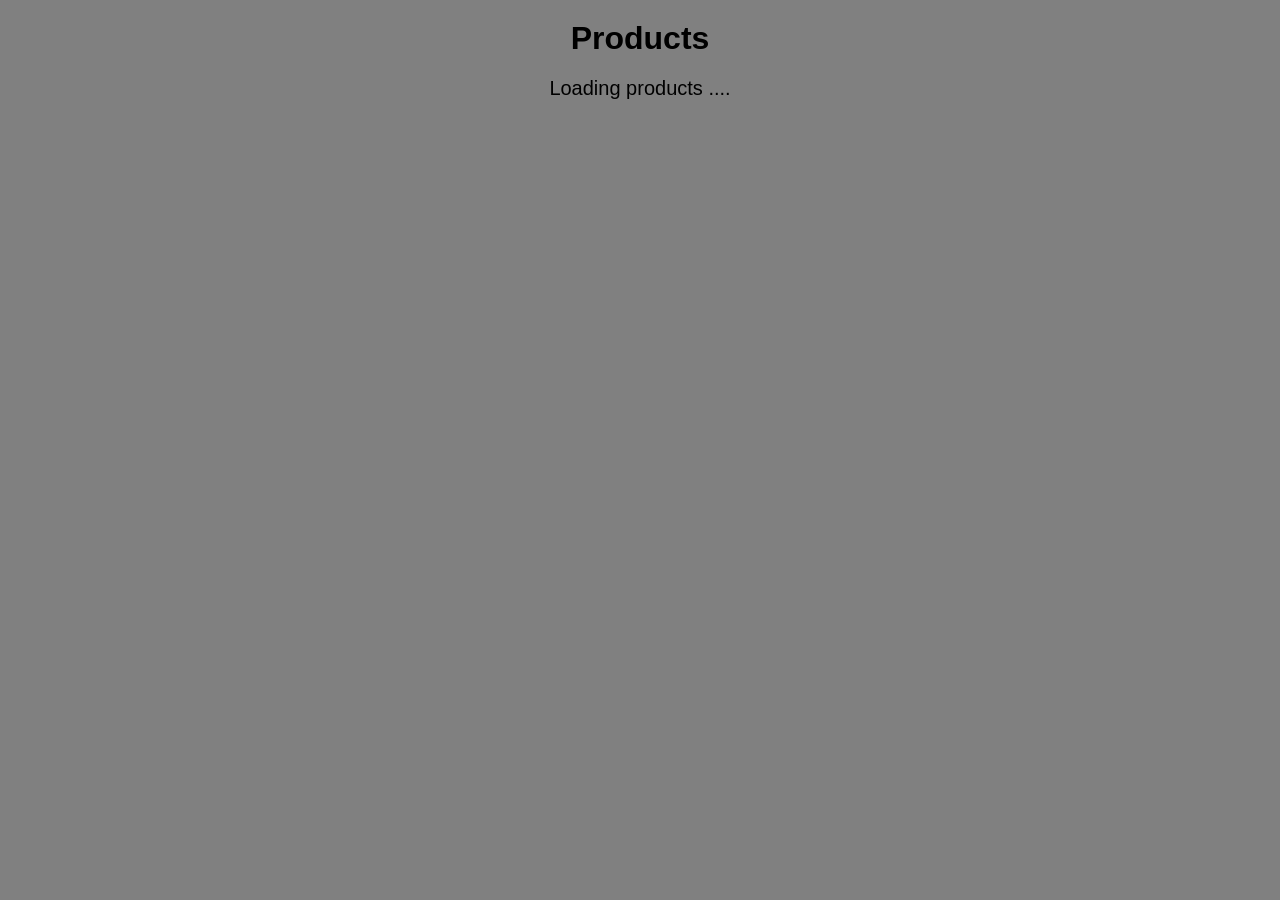
==== Promises/index.html @ 52338a0c "feat: fetch and display products using Fetch API" ====
<!DOCTYPE html>
<html lang="en">

<head>
    <meta charset="UTF-8">
    <meta name="viewport" content="width=device-width, initial-scale=1.0">
    <title>Promises </title>
    <link rel="stylesheet" href="style.css">
</head>

<body>
    <h1 class="products-heading">Products</h1>

    <!-- pending state -->
    <div class="loading" id="loading">
        Loading products ....

    </div>

    <div class="products" id="products">
        <!-- <div class="card">
            <img src="" alt="">
            <h3>Perfume</h3>
            <h2>Price : $120</h2>
            <button>Add to Cart</button>
        </div> -->

    </div>

    <script src="script.js"></script>
</body>

</html>
---- Promises/style.css ----
* {
    margin: 0;
    padding: 0;
    box-sizing: border-box;
    font-family: Arial, Helvetica, sans-serif;
}

body {
    background-color: gray;
}

.products-heading {
    text-align: center;
    margin: 20px 0;
}


/* products Container */
.products {
    margin: 0 20px;
    display: flex;
    flex-wrap: wrap;
    justify-content: center;
    gap: 25px;
}

.card {
    background-color: white;
    border-radius: 5px;
    padding: 20px;
    width: 250px;
    display: flex;
    flex-direction: column;
    justify-content: space-between;
}

.card h3 {
    margin: 10px 0;
    font-size: 14px;
}

.card img {
    width: 100%;
    height: 220px;
}

.card p {
    margin: 12px 0;
}

.card h2 {
    margin: 8px 0;
    color: green;
    font-size: 16px;
    font-weight: bold;
}

.card button {
    margin-top: 15px;
    width: 100%;
    padding: 10px;
    border: none;
    color: white;
    background-color: rgb(6, 6, 73);
    cursor: pointer;
    border-radius: 15px;
    font-size: 16px;
}

#loading {
    text-align: center;
    font-size: 20px;
    margin-bottom: 20px;
}
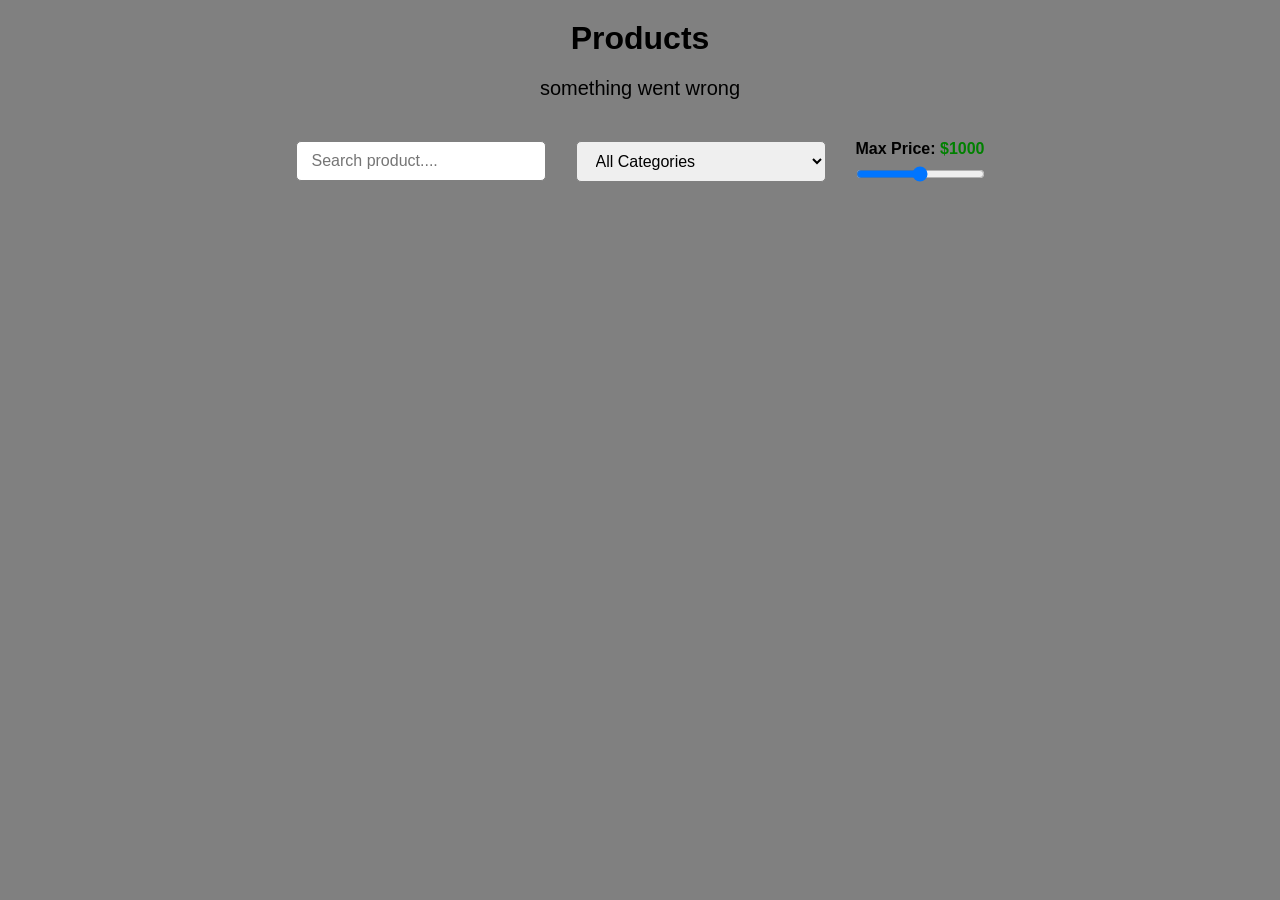
==== commit b91f8534: "Added getProducts() function and displayProducts() as a part of DOM project" ====
--- a/Promises/index.html
+++ b/Promises/index.html
@@ -17,6 +17,27 @@
 
     </div>
 
+    <!-- Filter -->
+    <div class="filter">
+
+        <!-- search product -->
+        <input type="text" placeholder="Search product...." id="search">
+
+        <!-- Filter product by category -->
+        <select id="category">
+            <option value="all">All Categories</option>
+
+        </select>
+
+        <!-- Price Filter -->
+        <div class="price-filter">
+            <label>Max Price: <span id="priceValue">$1000</span></label>
+            <input type="range" id="priceRange" min="0" max="1000" value="500">
+        </div>
+
+
+    </div>
+
     <div class="products" id="products">
         <!-- <div class="card">
             <img src="" alt="">
--- a/Promises/style.css
+++ b/Promises/style.css
@@ -1,74 +1,120 @@
 * {
-    margin: 0;
-    padding: 0;
-    box-sizing: border-box;
-    font-family: Arial, Helvetica, sans-serif;
+  margin: 0;
+  padding: 0;
+  box-sizing: border-box;
+  font-family: Arial, Helvetica, sans-serif;
 }
 
 body {
-    background-color: gray;
+  background-color: gray;
 }
 
 .products-heading {
-    text-align: center;
-    margin: 20px 0;
+  text-align: center;
+  margin: 20px 0;
 }
-
 
 /* products Container */
 .products {
-    margin: 0 20px;
-    display: flex;
-    flex-wrap: wrap;
-    justify-content: center;
-    gap: 25px;
+  margin: 0 20px;
+  display: flex;
+  flex-wrap: wrap;
+  justify-content: center;
+  gap: 25px;
 }
 
 .card {
-    background-color: white;
-    border-radius: 5px;
-    padding: 20px;
-    width: 250px;
-    display: flex;
-    flex-direction: column;
-    justify-content: space-between;
+  background-color: white;
+  border-radius: 5px;
+  padding: 20px;
+  width: 250px;
+  display: flex;
+  flex-direction: column;
+  justify-content: space-between;
 }
 
 .card h3 {
-    margin: 10px 0;
-    font-size: 14px;
+  margin: 10px 0;
+  font-size: 14px;
 }
 
 .card img {
-    width: 100%;
-    height: 220px;
+  width: 100%;
+  height: 220px;
 }
 
 .card p {
-    margin: 12px 0;
+  margin: 12px 0;
 }
 
 .card h2 {
-    margin: 8px 0;
-    color: green;
-    font-size: 16px;
+  margin: 8px 0;
+  color: green;
+  font-size: 16px;
+  font-weight: bold;
+}
+
+.card button {
+  margin-top: 15px;
+  width: 100%;
+  padding: 10px;
+  border: none;
+  color: white;
+  background-color: rgb(6, 6, 73);
+  cursor: pointer;
+  border-radius: 15px;
+  font-size: 16px;
+}
+
+#loading {
+  text-align: center;
+  font-size: 20px;
+  margin-bottom: 20px;
+}
+
+/* Filters */
+.filter {
+  display: flex;
+  justify-content: center;
+  align-items: center;
+  gap: 30px;
+  flex-wrap: wrap;
+  padding: 20px;
+  margin: 0px 0px 5px 0px;
+}
+
+.filter input[type="text"] {
+  width: 250px;
+  padding: 10px 15px;
+  border: none;
+  border-radius: 5px;
+  border: 1px solid gray;
+  font-size: 16px;
+}
+
+.filter select {
+  width: 250px;
+  padding: 10px 15px;
+  border: none;
+  border-radius: 5px;
+  border: 1px solid gray;
+  font-size: 16px;
+}
+
+.filter .price-filter{
+    display: flex;
+    flex-direction: column;
+    gap: 8px;
+}
+
+.price-filter label{
     font-weight: bold;
 }
 
-.card button {
-    margin-top: 15px;
-    width: 100%;
-    padding: 10px;
-    border: none;
-    color: white;
-    background-color: rgb(6, 6, 73);
-    cursor: pointer;
-    border-radius: 15px;
-    font-size: 16px;
+.price-filter span{
+    color: green
 }
 
-#loading {
-    text-align: center;
-    font-size: 20px;
-    margin-bottom: 20px;
-}+.price-filter input[type=range]{
+    cursor: pointer;
+}
